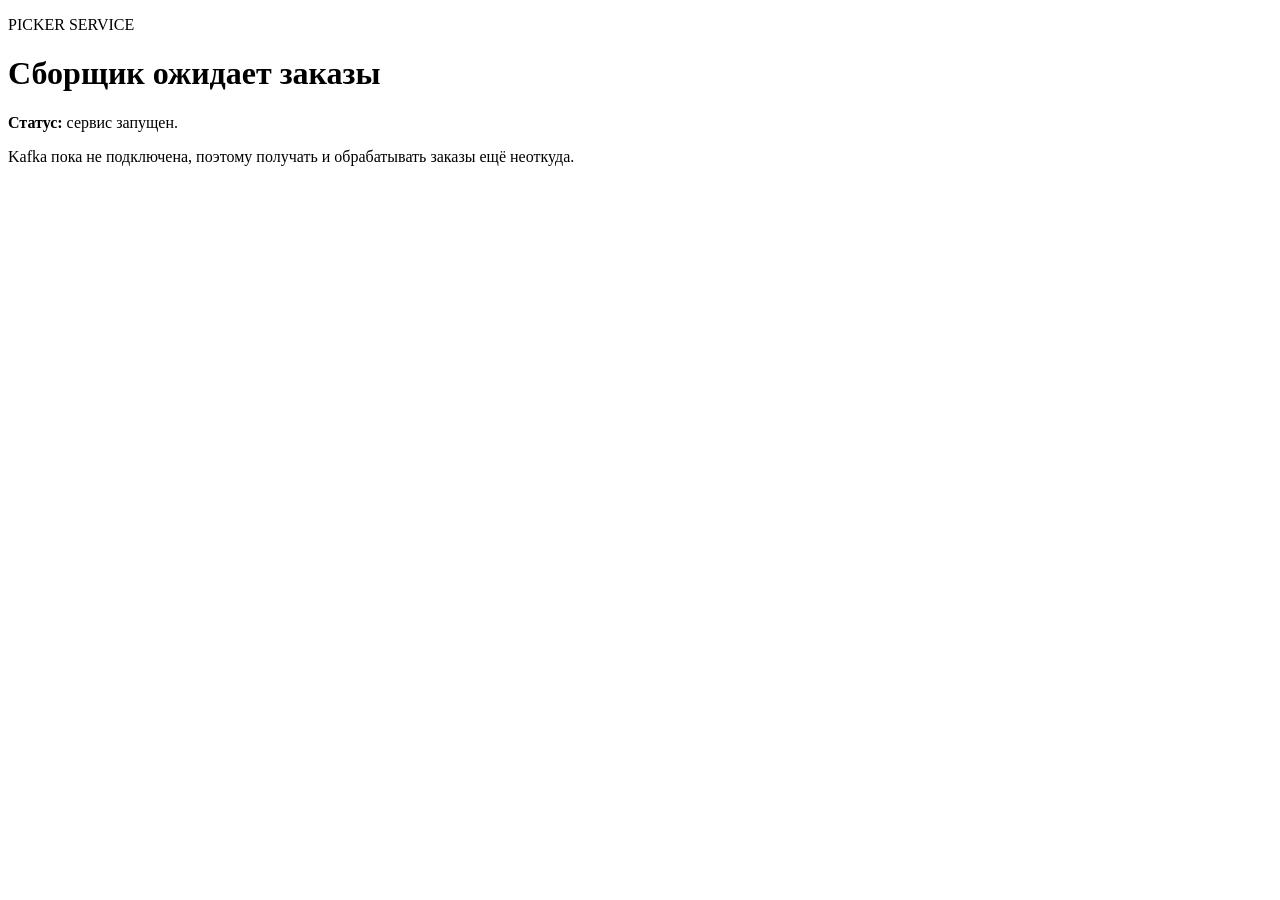
==== lecture-3-brokers-cache/picker-service/index.html @ 352f4aa2 "Добавить результаты лабораторных работ" ====
<!doctype html>
<html lang="ru">
<head>
  <meta charset="utf-8">
  <meta name="viewport" content="width=device-width, initial-scale=1">
  <title>Сервис сборщика</title>
  <link rel="stylesheet" href="/styles.css">
</head>
<body>
  <main>
    <p class="eyebrow">PICKER SERVICE</p>
    <h1>Сборщик ожидает заказы</h1>
    <section>
      <p><strong>Статус:</strong> сервис запущен.</p>
      <p>Kafka пока не подключена, поэтому получать и обрабатывать заказы ещё неоткуда.</p>
    </section>
  </main>
</body>
</html>
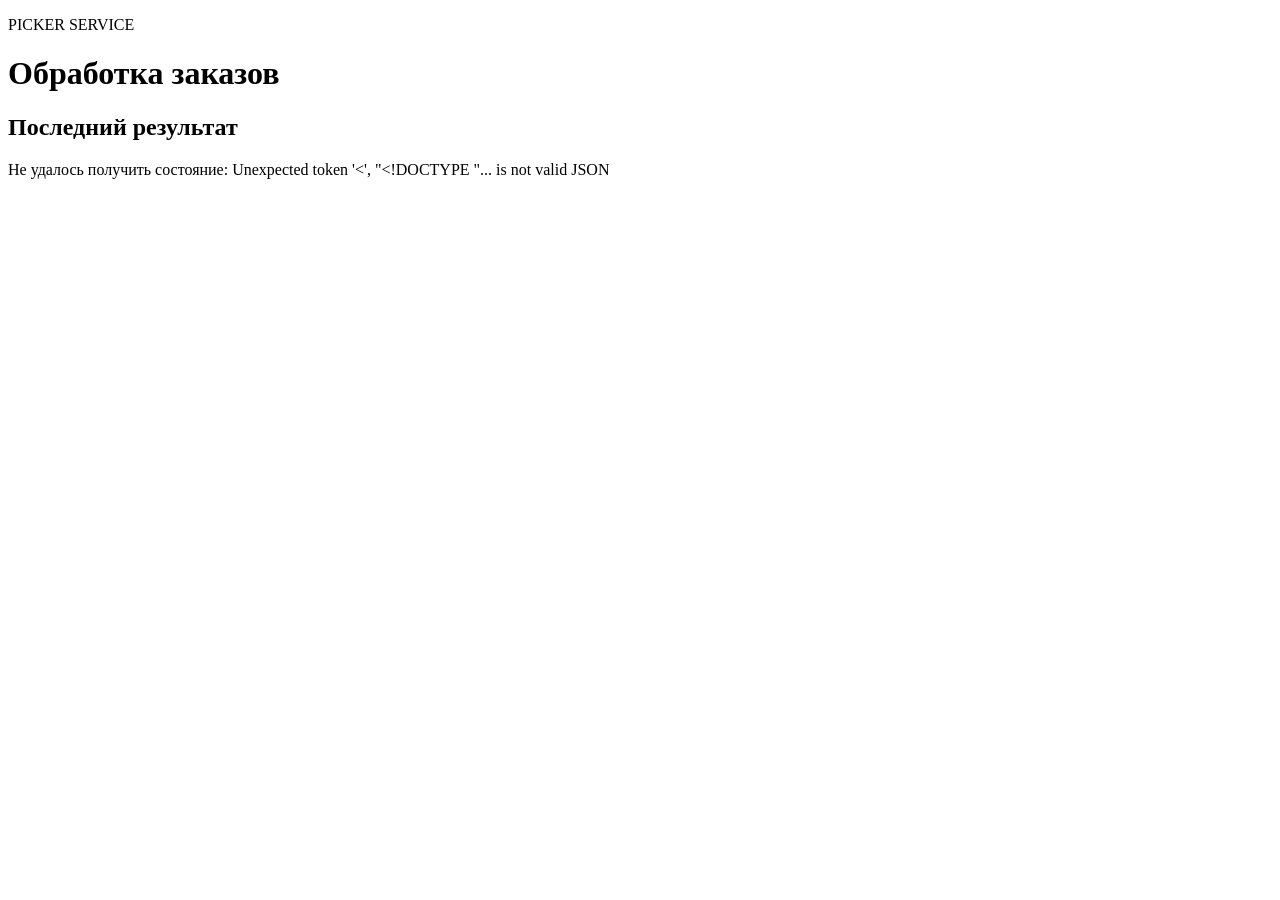
==== commit d2324a17: "Завершить сценарии и мониторинг лабораторной 3" ====
--- a/lecture-3-brokers-cache/picker-service/index.html
+++ b/lecture-3-brokers-cache/picker-service/index.html
@@ -9,11 +9,42 @@
 <body>
   <main>
     <p class="eyebrow">PICKER SERVICE</p>
-    <h1>Сборщик ожидает заказы</h1>
+    <h1>Обработка заказов</h1>
+
     <section>
-      <p><strong>Статус:</strong> сервис запущен.</p>
-      <p>Kafka пока не подключена, поэтому получать и обрабатывать заказы ещё неоткуда.</p>
+      <h2>Последний результат</h2>
+      <p id="output" role="status" aria-live="polite">
+        Сборщик ожидает заказ.
+      </p>
     </section>
   </main>
+
+  <script>
+    const output = document.getElementById('output');
+
+    async function updateStatus() {
+      try {
+        const response = await fetch('/api/status');
+        const data = await response.json();
+
+        if (data.status === 'waiting') {
+          output.textContent =
+            `${data.instance}: ожидает заказ из Kafka.`;
+          return;
+        }
+
+        output.textContent =
+          `${data.instance}: обработан ${data.order_id}; ` +
+          `partition ${data.partition}, offset ${data.offset}; ` +
+          `товары: ${data.items.join(', ')}.`;
+      } catch (error) {
+        output.textContent =
+          `Не удалось получить состояние: ${error.message}`;
+      }
+    }
+
+    updateStatus();
+    setInterval(updateStatus, 1000);
+  </script>
 </body>
-</html>
+</html>
